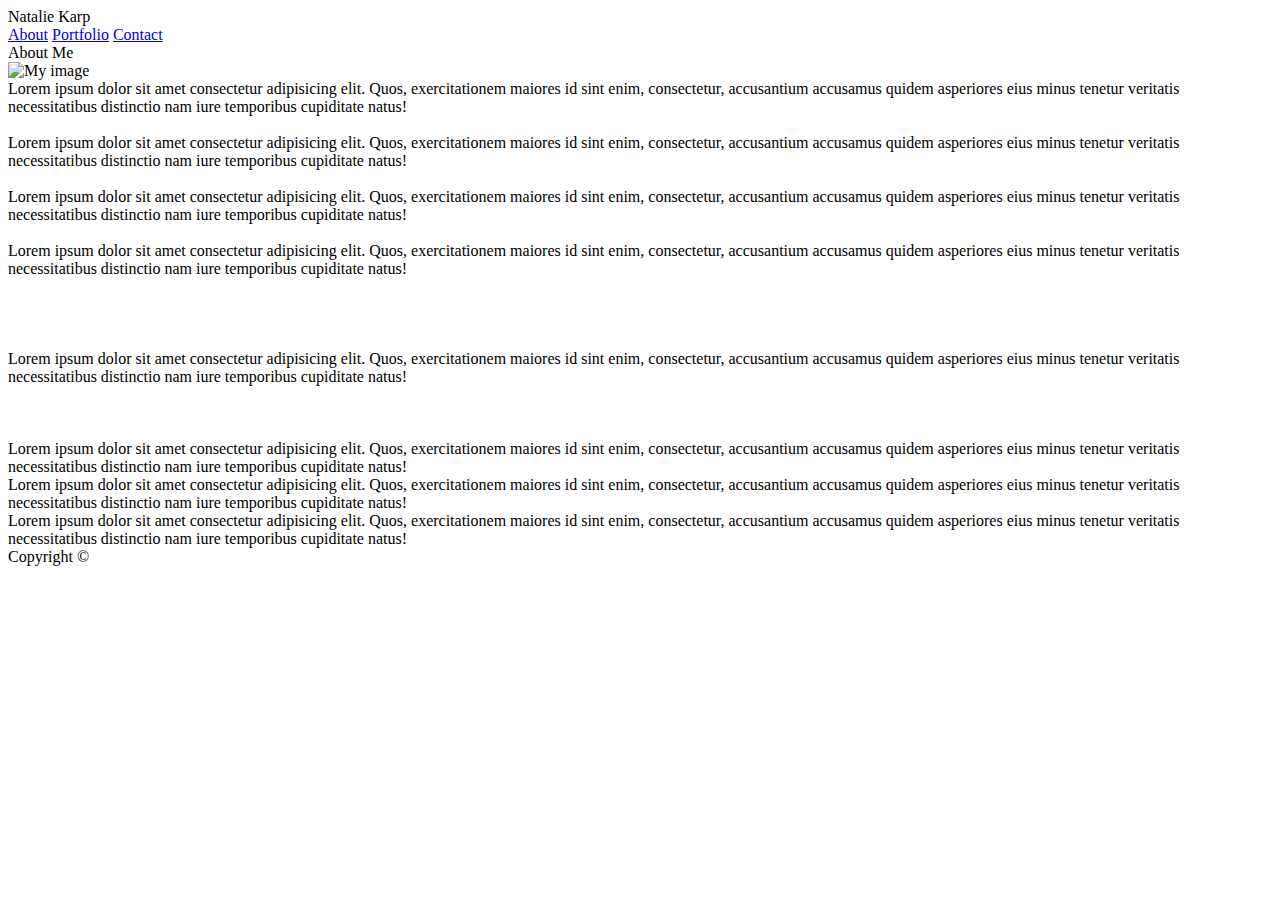
==== Bootstrap-Portfolio/index.html @ 355e5e21 "project responsive portfolio and create html file in bootstrap project" ====
<!DOCTYPE html>
<html lang="en">

<head>
    <meta charset="UTF-8">
    <meta http-equiv="X-UA-Compatible" content="ie=edge">
    <meta name="viewport" content="width=device-width, initial-scale=1">
    <title>Natalie Karp</title>
    <link rel="stylesheet" href="assets/css/reset.css">
    <link rel="stylesheet" href="assets/css/style.css">

</head>

<body>
    <header class="header">
        <div class="box_name">
            <div>Natalie Karp</div>
        </div>
        <div class="nav">
            <span class="link">
                <a href="index.html">About</a>
            </span>
            <span class="link">
                <a href="portfolio.html">Portfolio</a>
            </span>
            <span class="link">
                <a href="contact.html">Contact</a>
            </span>
        </div>
    </header>

    <div class="mainPage">

        <div class="pageName">About Me</div>

        <div class="content">
            <img class="bio-photo" src="assets/images/aboutMeImage.jpg" alt="My image">
            <article>Lorem ipsum dolor sit amet consectetur adipisicing elit.
                Quos, exercitationem maiores id sint enim, consectetur,
                accusantium accusamus quidem asperiores eius minus tenetur
                veritatis necessitatibus distinctio nam iure temporibus cupiditate
                natus!</article>
            <br>
            <article> Lorem ipsum dolor sit amet consectetur adipisicing elit.
                Quos, exercitationem maiores id sint enim, consectetur,
                accusantium accusamus quidem asperiores eius minus tenetur
                veritatis necessitatibus distinctio nam iure temporibus cupiditate
                natus!</article>
            <br>
            <article>Lorem ipsum dolor sit amet consectetur adipisicing elit.
                Quos, exercitationem maiores id sint enim, consectetur,
                accusantium accusamus quidem asperiores eius minus tenetur
                veritatis necessitatibus distinctio nam iure temporibus cupiditate
                natus!</article>
            <br>
            <article>Lorem ipsum dolor sit amet consectetur adipisicing elit.
                Quos, exercitationem maiores id sint enim, consectetur, accusantium accusamus quidem asperiores eius
                minus tenetur
                veritatis necessitatibus distinctio nam iure temporibus cupiditate
                natus!</article>
            <br><br><br><br>
            <article>Lorem ipsum dolor sit amet consectetur adipisicing elit.
                Quos, exercitationem maiores id sint enim, consectetur, accusantium accusamus quidem asperiores eius
                minus tenetur
                veritatis necessitatibus distinctio nam iure temporibus cupiditate
                natus!</article>
            <br><br><br> 
            <article>Lorem ipsum dolor sit amet consectetur adipisicing elit.
                Quos, exercitationem maiores id sint enim, consectetur, accusantium accusamus quidem asperiores eius
                minus tenetur
                veritatis necessitatibus distinctio nam iure temporibus cupiditate
                natus!</article>

                <article>Lorem ipsum dolor sit amet consectetur adipisicing elit.
                    Quos, exercitationem maiores id sint enim, consectetur, accusantium accusamus quidem asperiores
                    eius
                    minus tenetur
                    veritatis necessitatibus distinctio nam iure temporibus cupiditate
                    natus!</article>

                <article>Lorem ipsum dolor sit amet consectetur adipisicing elit.
                    Quos, exercitationem maiores id sint enim, consectetur, accusantium accusamus quidem asperiores
                    eius
                    minus tenetur
                    veritatis necessitatibus distinctio nam iure temporibus cupiditate
                    natus!</article>

        </div>
    </div>

    <footer class="footer">Copyright &copy</footer>


</body>

</html>
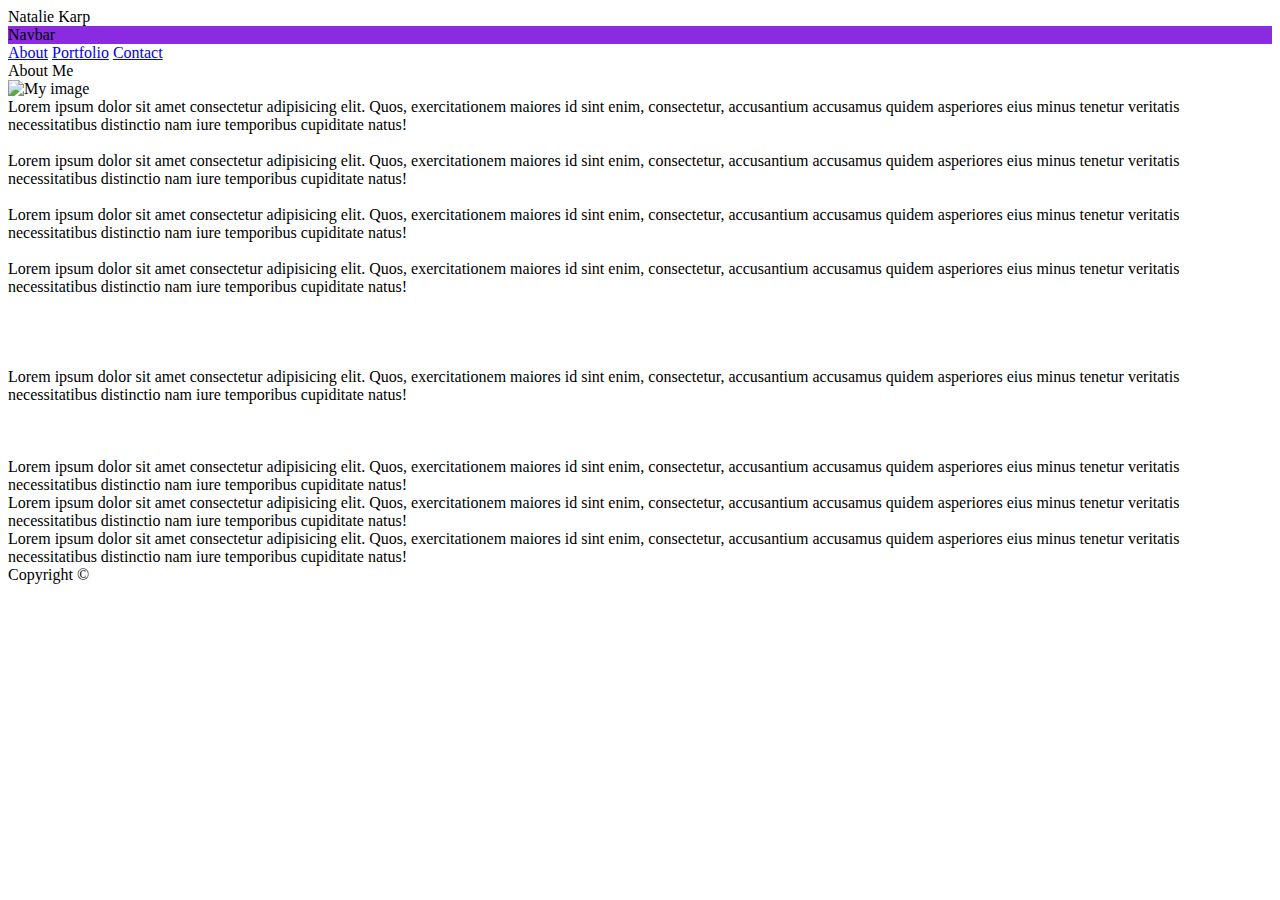
==== commit 51bdae24: "updaate Bootstrap portfolio" ====
--- a/Bootstrap-Portfolio/index.html
+++ b/Bootstrap-Portfolio/index.html
@@ -7,15 +7,28 @@
     <meta name="viewport" content="width=device-width, initial-scale=1">
     <title>Natalie Karp</title>
     <link rel="stylesheet" href="assets/css/reset.css">
-    <link rel="stylesheet" href="assets/css/style.css">
+    
+    <link rel="stylesheet" href="https://stackpath.bootstrapcdn.com/bootstrap/4.1.3/css/bootstrap.min.css" integrity="sha384-MCw98/SFnGE8fJT3GXwEOngsV7Zt27NXFoaoApmYm81iuXoPkFOJwJ8ERdknLPMO"
+        crossorigin="anonymous">
+        <link rel="stylesheet" href="css/style.css">
 
 </head>
 
 <body>
+
+    
+
     <header class="header">
         <div class="box_name">
             <div>Natalie Karp</div>
         </div>
+
+     
+      <!-- As a heading -->
+      <nav class="navbar navbar-light bg-light" id="header">
+        <span class="navbar-brand mb-0 h1">Navbar</span>
+      </nav>
+
         <div class="nav">
             <span class="link">
                 <a href="index.html">About</a>
@@ -64,26 +77,26 @@
                 minus tenetur
                 veritatis necessitatibus distinctio nam iure temporibus cupiditate
                 natus!</article>
-            <br><br><br> 
+            <br><br><br>
             <article>Lorem ipsum dolor sit amet consectetur adipisicing elit.
                 Quos, exercitationem maiores id sint enim, consectetur, accusantium accusamus quidem asperiores eius
                 minus tenetur
                 veritatis necessitatibus distinctio nam iure temporibus cupiditate
                 natus!</article>
 
-                <article>Lorem ipsum dolor sit amet consectetur adipisicing elit.
-                    Quos, exercitationem maiores id sint enim, consectetur, accusantium accusamus quidem asperiores
-                    eius
-                    minus tenetur
-                    veritatis necessitatibus distinctio nam iure temporibus cupiditate
-                    natus!</article>
+            <article>Lorem ipsum dolor sit amet consectetur adipisicing elit.
+                Quos, exercitationem maiores id sint enim, consectetur, accusantium accusamus quidem asperiores
+                eius
+                minus tenetur
+                veritatis necessitatibus distinctio nam iure temporibus cupiditate
+                natus!</article>
 
-                <article>Lorem ipsum dolor sit amet consectetur adipisicing elit.
-                    Quos, exercitationem maiores id sint enim, consectetur, accusantium accusamus quidem asperiores
-                    eius
-                    minus tenetur
-                    veritatis necessitatibus distinctio nam iure temporibus cupiditate
-                    natus!</article>
+            <article>Lorem ipsum dolor sit amet consectetur adipisicing elit.
+                Quos, exercitationem maiores id sint enim, consectetur, accusantium accusamus quidem asperiores
+                eius
+                minus tenetur
+                veritatis necessitatibus distinctio nam iure temporibus cupiditate
+                natus!</article>
 
         </div>
     </div>
--- a/Bootstrap-Portfolio/css/style.css
+++ b/Bootstrap-Portfolio/css/style.css
@@ -0,0 +1,28 @@
+.yellow {
+    height: 50px;
+    border:1px solid black;
+    background-color: yellow;
+}
+
+.red {
+    height: 50px;
+    border:1px solid black;
+    background-color: red;
+}
+
+.blue {
+    height: 50px;
+    border:1px solid black;
+    background-color: blue;
+}
+
+.gold{
+    height: 50px;
+    background-color: purple;
+}
+
+
+#header{
+    background-color: blueviolet;
+} 
+
